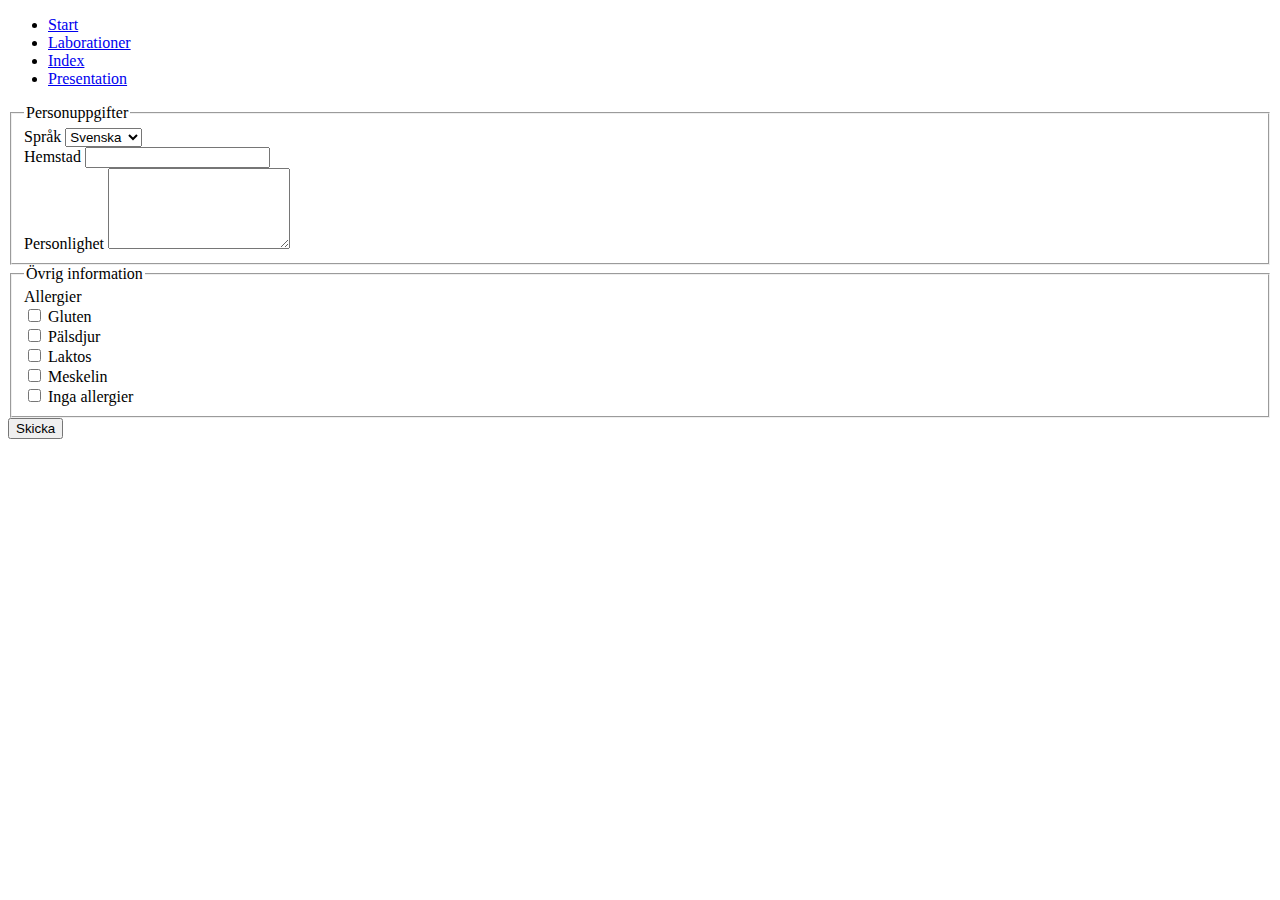
==== pages/kontakt.html @ b1aacc97 "Lab 1.9 färdig" ====
<!DOCTYPE html>
<html>
    <head>
        <meta charset="utf-8" /> 
        <title>Kontakt</title>
    </head>
    <body>



        <ul>
            <li><a href="kontakt.html">Start</a></li>
            <li><a href="laborationer.html">Laborationer</a></li>
            <li><a href="../index.html">Index</a></li>
            <li><a href="presentation.html">Presentation</a></li>
        </ul>

<form id="form" action="http://voyager.lnu.se/tekinet/kurser/dtt/wp_webbintro/form.php" method="post">
<fieldset>
    <legend>Personuppgifter</legend>
    <label>Språk</label>
                    <select>
                    <option>Svenska</option>
                    <option>Engelska</option>
                    <option>Tyska</option>
                    <option>Franska</option>
                    <option>Ryska</option>
                    </select>
                    <br>

    <label>Hemstad</label>
                    <input><br>

    <label>Personlighet</label>
    <textarea rows="5" cols="20"></textarea>
</fieldset>
    
<fieldset>
    <legend>Övrig information</legend>    
    <label>Allergier</label><br>    
    <input type="checkbox" name="g1[]" value="gluten" /> Gluten<br>
    <input type="checkbox" name="g1[]" value="pälsdjur" /> Pälsdjur<br>
    <input type="checkbox" name="g1[]" value="laktos" /> Laktos<br>
    <input type="checkbox" name="g1[]" value="meskelin" /> Meskelin<br>
    <input type="checkbox" name="g1[]" value="inga allergier" /> Inga allergier


</fieldset>    
    
<input type="submit" value="Skicka">   
    
    
</form>




 <!--<p>Absoluta/Relativa sökvägar, frågor och svar<p>

        <p>1.4.1. Vilken är den absoluta sökvägen till filen bottom.html?<br>www.server.se/html/pages/bottom.html</p>

        <p>1.4.2. Vilken är den relativa sökvägen från filen default.html till filen top.html?<br>pages/top.html</p>

        <p>1.4.3. Vilken är den relativa sökvägen från filen bottom.html till filen index.html?<br>../../index.html</p> 

        <p>1.4.4. Vilken är den absoluta sökvägen till filen index.html?<br>www.server.se</p>

        <p>1.4.5. Vilken är den relativa sökvägen från filen top.html till bottom.html?<br>bottom.html</p> 

        <p>1.4.6. Vilken är den relativa sökvägen från filen index.html till top.html?<br>html/pages/top.html</p>--> 
        
    </body>
</html>
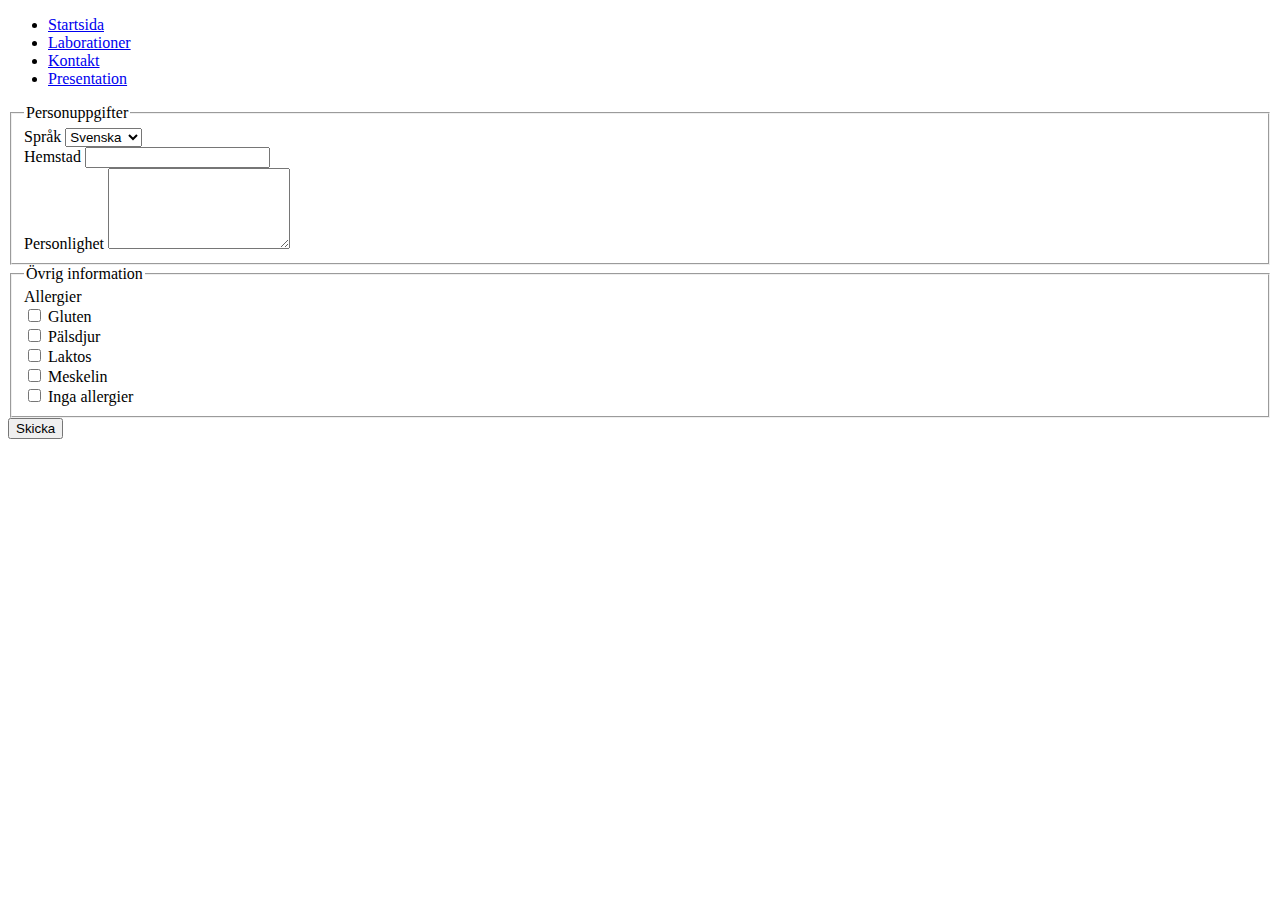
==== commit f73c64c7: "Labben uppdaterad" ====
--- a/pages/kontakt.html
+++ b/pages/kontakt.html
@@ -6,12 +6,10 @@
     </head>
     <body>
 
-
-
         <ul>
-            <li><a href="kontakt.html">Start</a></li>
+            <li><a href="../index.html">Startsida</a></li>
             <li><a href="laborationer.html">Laborationer</a></li>
-            <li><a href="../index.html">Index</a></li>
+            <li><a href="kontakt.html">Kontakt</a></li>
             <li><a href="presentation.html">Presentation</a></li>
         </ul>
 
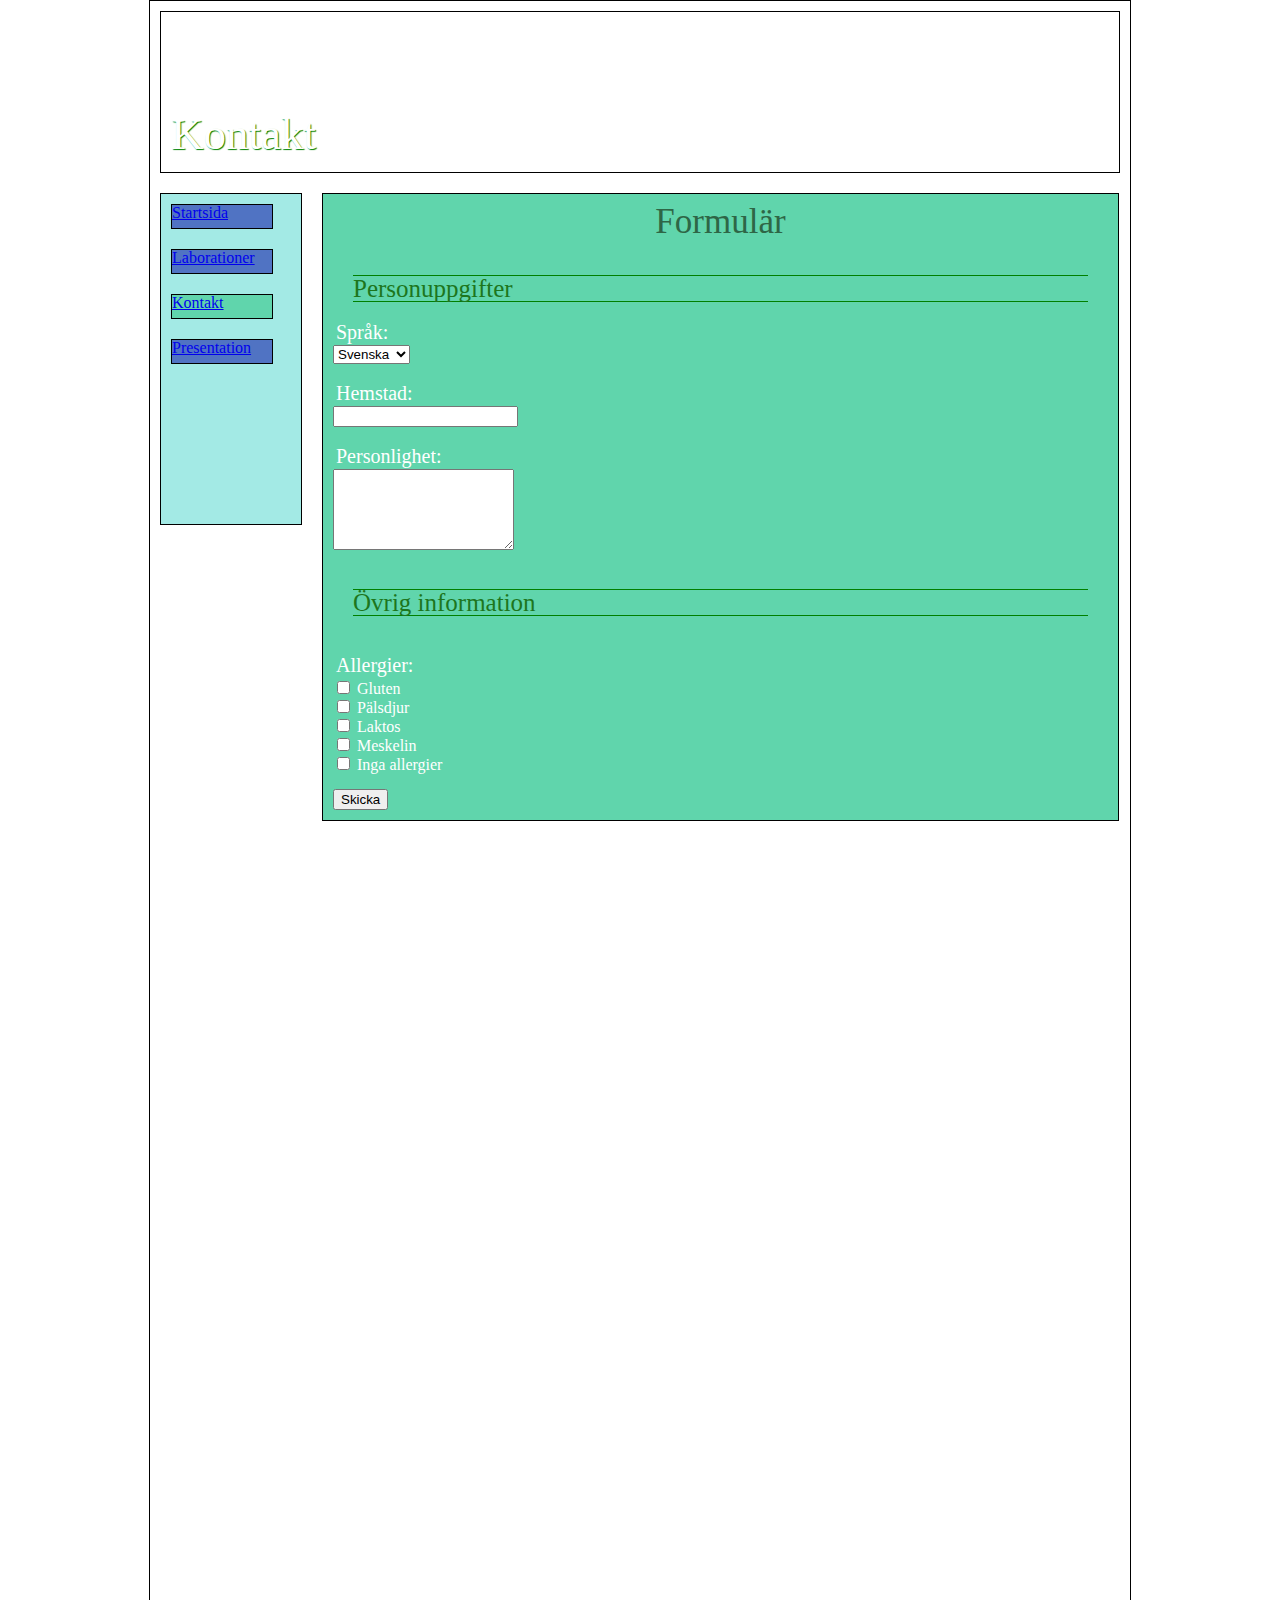
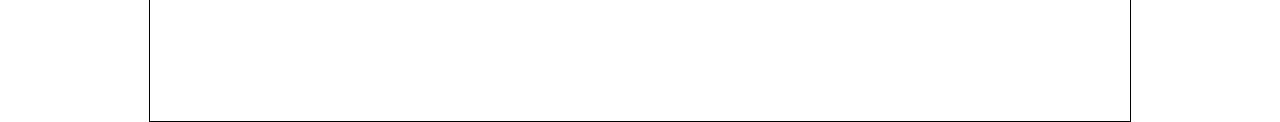
==== commit 2ab7acf5: "Lab 3.2 färdig" ====
--- a/pages/kontakt.html
+++ b/pages/kontakt.html
@@ -1,56 +1,73 @@
 <!DOCTYPE html>
 <html>
     <head>
+    <link rel="stylesheet" href="../css/style.css" media="screen">
+    <link rel="stylesheet" href="../css/print.css" media="print">
         <meta charset="utf-8" /> 
         <title>Kontakt</title>
     </head>
     <body>
 
+<div id="wrapper">
+
+<div id="header">
+        <h1>Kontakt</h1>
+</div>
+
+<div id="navigation">
+        
         <ul>
-            <li><a href="../index.html">Startsida</a></li>
-            <li><a href="laborationer.html">Laborationer</a></li>
-            <li><a href="kontakt.html">Kontakt</a></li>
-            <li><a href="presentation.html">Presentation</a></li>
+            <li><a href="../index.html" class="navigation">Startsida</a></li>
+            <li><a href="laborationer.html" class="navigation">Laborationer</a></li>
+            <li><a href="kontakt.html" class="active" class="navigation">Kontakt</a></li>
+            <li><a href="presentation.html" class="navigation">Presentation</a></li>
         </ul>
+</div>
 
+<div id="content">
+
+<h2>Formulär</h2>
+<br>
 <form id="form" action="http://voyager.lnu.se/tekinet/kurser/dtt/wp_webbintro/form.php" method="post">
 <fieldset>
-    <legend>Personuppgifter</legend>
-    <label>Språk</label>
-                    <select>
-                    <option>Svenska</option>
-                    <option>Engelska</option>
-                    <option>Tyska</option>
-                    <option>Franska</option>
-                    <option>Ryska</option>
+    <h3>Personuppgifter</h3>
+    <label for="sprak"><h4>Språk:</h4></label>
+                    <select id="sprak" name="språk">
+                    <option value="svenska">Svenska</option>
+                    <option value="engelska">Engelska</option>
+                    <option value="tyska">Tyska</option>
+                    <option value="franska">Franska</option>
+                    <option value="ryska">Ryska</option>
                     </select>
                     <br>
+    <br>
+    <label for="hemstad"><h4>Hemstad:</h4></label>
+                    <input id="hemstad" name="ort" type="text"><br>
+    <br>
+    <label><h4>Personlighet:</h4></label>
+    <textarea rows="5" cols="20"></textarea>
 
-    <label>Hemstad</label>
-                    <input><br>
-
-    <label>Personlighet</label>
-    <textarea rows="5" cols="20"></textarea>
 </fieldset>
+    <br>
+<fieldset>
+    <h3>Övrig information</h3>
+    <br>
+    <label><h4>Allergier:</h4></label>
     
-<fieldset>
-    <legend>Övrig information</legend>    
-    <label>Allergier</label><br>    
-    <input type="checkbox" name="g1[]" value="gluten" /> Gluten<br>
-    <input type="checkbox" name="g1[]" value="pälsdjur" /> Pälsdjur<br>
-    <input type="checkbox" name="g1[]" value="laktos" /> Laktos<br>
-    <input type="checkbox" name="g1[]" value="meskelin" /> Meskelin<br>
-    <input type="checkbox" name="g1[]" value="inga allergier" /> Inga allergier
-
+    <input type="checkbox" name="allergier[]" value="gluten" /> Gluten<br>
+    <input type="checkbox" name="allergier[]" value="pälsdjur" /> Pälsdjur<br>
+    <input type="checkbox" name="allergier[]" value="laktos" /> Laktos<br>
+    <input type="checkbox" name="allergier[]" value="meskelin" /> Meskelin<br>
+    <input type="checkbox" name="allergier[]" value="inga allergier" /> Inga allergier
 
 </fieldset>    
-    
+    <br>
 <input type="submit" value="Skicka">   
     
     
 </form>
 
-
+</div>
 
 
  <!--<p>Absoluta/Relativa sökvägar, frågor och svar<p>
@@ -67,5 +84,6 @@
 
         <p>1.4.6. Vilken är den relativa sökvägen från filen index.html till top.html?<br>html/pages/top.html</p>--> 
         
+</div>
     </body>
 </html>
--- a/css/style.css
+++ b/css/style.css
@@ -0,0 +1,204 @@
+/* http://meyerweb.com/eric/tools/css/reset/ 
+   v2.0 | 20110126
+   License: none (public domain)
+*/
+
+html, body, div, span, applet, object, iframe,
+h1, h2, h3, h4, h5, h6, p, blockquote, pre,
+a, abbr, acronym, address, big, cite, code,
+del, dfn, em, img, ins, kbd, q, s, samp,
+small, strike, strong, sub, sup, tt, var,
+b, u, i, center,
+dl, dt, dd, ol, ul, li,
+fieldset, form, label, legend,
+table, caption, tbody, tfoot, thead, tr, th, td,
+article, aside, canvas, details, embed, 
+figure, figcaption, footer, header, hgroup, 
+menu, nav, output, ruby, section, summary,
+time, mark, audio, video {
+	margin: 0;
+	padding: 0;
+	border: 0;
+	font-size: 100%;
+	font: inherit;
+	vertical-align: baseline;
+}
+/* HTML5 display-role reset for older browsers */
+article, aside, details, figcaption, figure, 
+footer, header, hgroup, menu, nav, section {
+	display: block;
+}
+body {
+	line-height: 1;
+}
+ol, ul {
+	list-style: none;
+}
+blockquote, q {
+	quotes: none;
+}
+blockquote:before, blockquote:after,
+q:before, q:after {
+	content: '';
+	content: none;
+}
+table {
+	border-collapse: collapse;
+	border-spacing: 0;
+}
+/* Här avslutas nollställningskoden*/
+
+/*Deklarerar kolumnerna*/
+#wrapper {
+    
+    border: 1px solid black;
+    width: 980px ;
+    height: 1720px ;
+    margin: auto ;
+}
+
+#header {
+    
+    border: 1px solid black;
+    width: 958px ;
+    height: 160px ;
+    margin: 10px ;
+    text-decoration: #FFFFFFF;
+    background-image: url(../pics/solnedgang.png);
+}
+
+#navigation {
+    
+    border: 1px solid black;
+    float: left;
+    width: 140px ;
+    height: 330px ;
+    margin: 10px ;
+    background-color: #A3EAE5 ;
+    list-style-type: none;
+    background-image: url(../pics/logga.png);
+    background-position: 0 180px;
+    background-repeat: no-repeat;
+}
+
+
+#content {
+    
+    border: 1px solid black;
+    float: left;
+    width: 775px ;
+    height: auto ;
+    margin: 10px ;
+    padding: 10px;
+    background-color: #60D5AC ;
+    color: #FFFFFF ;
+    font-family: Georgia;
+    
+}
+
+#content ul 
+{
+    margin: 10px;
+}
+
+#content ol 
+{
+    margin: 10px;
+}
+
+#content dl 
+{
+    margin: 10px;
+}
+
+/*Anger bildens position och ger en fin ram*/
+.image
+{
+    float: right;
+    border-color: #FFFFFF;
+    border-width: 3px;
+    border-style: solid;
+    margin: -1px;
+}
+
+.portrattfoto
+{
+    float: left;
+    border-color: #FFFFFF;
+    border-width: 3px;
+    border-style: solid;
+    margin: -1px;
+}
+
+.text
+{
+    float left 
+}
+
+ /* Deklarerar typografin */
+h1 { color: #FFFFFF; }
+h2 { color: #2E6646; }
+h3 { color: #1D761D; }
+p { color: #FFFFFF ; }
+
+h1 { font-size: 45px;  
+     font-family: Georgia;
+     margin-top: 100px;
+     margin-left: 10px;
+     text-shadow: 1px 1px 1px green;
+}
+
+h2 { font-size: 35px; 
+     font-family: Georgia;
+     text-decoration: none;
+     text-align: center;
+}
+
+h3 { font-size: 25px; 
+     font-family: Georgia;
+     margin: 20px;
+     text-decoration: none;
+     border-bottom: solid 1px green;
+     border-top: solid 1px green;
+}
+
+h4 { font-size: 20px; 
+     font-family: Georgia;
+     margin: 3px;
+     text-decoration: none;
+}
+
+p { font-size: 17px; 
+    font-family: Georgia;
+    margin: 10px;
+}
+
+/* De klickbara blocken. Färg, storlek osv.*/
+.navigation {
+display: inline-block; 
+width: 100px;
+height: 23px;
+margin: 10px;
+border: 1px solid black;
+background: #5073C3;
+}
+
+/*Det aktiva klickbara blocket*/
+.navigation:hover { background-color: #60D5AC; }
+
+.active {
+display: inline-block; 
+width: 100px;
+height: 23px;
+margin: 10px;
+border: 1px solid black;
+background: #60D5AC;
+}
+
+/*Anger färgen till länkarna*/
+a:link {color:000000;}     /* unvisited link */
+a:visited {color:#000000;}     /* visited link */
+
+
+
+ 
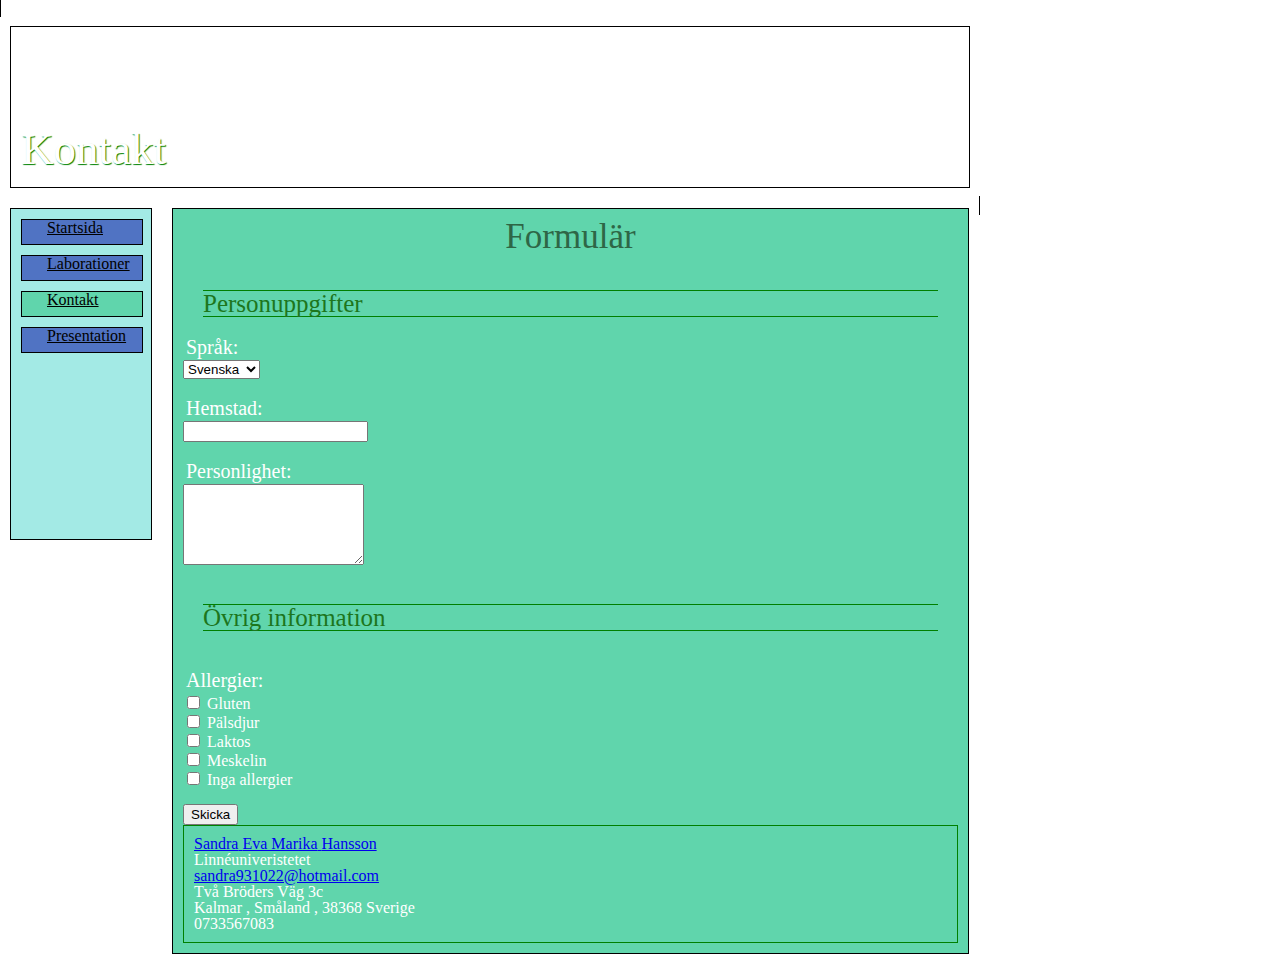
==== commit 6a7e4601: "Lab 5.1 och 5.2 färdig" ====
--- a/pages/kontakt.html
+++ b/pages/kontakt.html
@@ -3,28 +3,31 @@
     <head>
     <link rel="stylesheet" href="../css/style.css" media="screen">
     <link rel="stylesheet" href="../css/print.css" media="print">
-        <meta charset="utf-8" /> 
+    <link rel="stylesheet" href="../css/mobile.css" media="only screen and (max-width:481px)"/>
+    <link rel="icon" type="image/ico" href="../pics/favicon.ico"/>
+    <link rel="apple-touch-icon" href="../pics/shroomtwo.png" sizes="74*74"/>
+        <meta charset="utf-8" name="viewport" content="width:device-width, initial-scale=1.0" /> 
         <title>Kontakt</title>
     </head>
     <body>
 
-<div id="wrapper">
+<wrapper id="wrapper">
 
-<div id="header">
+<header id="header">
         <h1>Kontakt</h1>
-</div>
+</header>
 
-<div id="navigation">
+<nav id="navigation">
         
-        <ul>
-            <li><a href="../index.html" class="navigation">Startsida</a></li>
-            <li><a href="laborationer.html" class="navigation">Laborationer</a></li>
-            <li><a href="kontakt.html" class="active" class="navigation">Kontakt</a></li>
-            <li><a href="presentation.html" class="navigation">Presentation</a></li>
+        <ul id="menu-list">
+            <li><a id="house-icon" href="../index.html" class="navigation">Startsida</a></li>
+            <li><a id="tool-icon" href="../pages/laborationer.html" class="navigation">Laborationer</a></li>
+            <li><a id="mail-icon" href="../pages/kontakt.html" class="active" class="navigation">Kontakt</a></li>
+            <li><a id="person-icon" href="../pages/presentation.html" class="navigation">Presentation</a></li>
         </ul>
-</div>
+</nav>
 
-<div id="content">
+<main id="content">
 
 <h2>Formulär</h2>
 <br>
@@ -67,7 +70,27 @@
     
 </form>
 
-</div>
+<div id="hcard-Sandra-Eva-Marika-Hansson" class="vcard">
+ <a class="url fn n" href="https://c9.io/sandrahansson93/1ik415-sh222td-laborationer/workspace/pages/kontakt.html">  <span class="given-name">Sandra</span>
+  <span class="additional-name">Eva Marika</span>
+  <span class="family-name">Hansson</span>
+</a>
+ <div class="org">Linnéuniveristetet</div>
+ <a class="email" href="mailto:sandra931022@hotmail.com">sandra931022@hotmail.com</a>
+ <div class="adr">
+  <div class="street-address">Två Bröders Väg 3c</div>
+  <span class="locality">Kalmar</span>
+, 
+  <span class="region">Småland</span>
+, 
+  <span class="postal-code">38368</span>
+
+  <span class="country-name">Sverige</span>
+  <div class="tel">0733567083</div>
+ </div>
+
+ 
+</main>
 
 
  <!--<p>Absoluta/Relativa sökvägar, frågor och svar<p>
@@ -84,6 +107,6 @@
 
         <p>1.4.6. Vilken är den relativa sökvägen från filen index.html till top.html?<br>html/pages/top.html</p>--> 
         
-</div>
+</wrapper>
     </body>
 </html>
--- a/css/style.css
+++ b/css/style.css
@@ -51,6 +51,7 @@
 /*Deklarerar kolumnerna*/
 #wrapper {
     
+
     border: 1px solid black;
     width: 980px ;
     height: 1720px ;
@@ -79,6 +80,7 @@
     background-image: url(../pics/logga.png);
     background-position: 0 180px;
     background-repeat: no-repeat;
+    
 }
 
 
@@ -115,19 +117,13 @@
 .image
 {
     float: right;
-    border-color: #FFFFFF;
-    border-width: 3px;
-    border-style: solid;
     margin: -1px;
 }
 
 .portrattfoto
 {
     float: left;
-    border-color: #FFFFFF;
-    border-width: 3px;
-    border-style: solid;
-    margin: -1px;
+    margin: 10px;
 }
 
 .text
@@ -139,7 +135,7 @@
 h1 { color: #FFFFFF; }
 h2 { color: #2E6646; }
 h3 { color: #1D761D; }
-p { color: #FFFFFF ; }
+p  { color: #FFFFFF ; }
 
 h1 { font-size: 45px;  
      font-family: Georgia;
@@ -170,12 +166,11 @@
 
 p { font-size: 17px; 
     font-family: Georgia;
-    margin: 10px;
+    margin:10px;
 }
 
 /* De klickbara blocken. Färg, storlek osv.*/
 .navigation {
-display: inline-block; 
 width: 100px;
 height: 23px;
 margin: 10px;
@@ -199,6 +194,52 @@
 a:link {color:000000;}     /* unvisited link */
 a:visited {color:#000000;}     /* visited link */
 
+/*meny ikonerna för laborationssidan*/
+#menu-list a
+{
+    width:95px;
+    height: 24px;
+    display:block;
+    background-image: url(../pics/sprite.png);
+    background-repeat: no-repeat;
+    padding-left:25px;
+    color:black;
+}
+#menu-list ul {
+    list-style-type:none;
+}
+#menu-list li 
+{
+    width: 100%;
+    display: block;
+    margin:right;
+}
+
+#house-icon { background-position: 0 -48px }
+#house-icon:hover { background-position: 0 0px }
+
+#tool-icon { background-position: 0 -144px }
+#tool-icon:hover { background-position: 0 -96px }
+
+#person-icon { background-position: 0 -240px }
+#person-icon:hover { background-position: 0 -192px }
+
+#mail-icon { background-position: 0 -336px }
+#mail-icon:hover { background-position: 0 -288px }
+
+img { max-width: 100%; }
+
+#hcard-Sandra-Eva-Marika-Hansson
+{
+    padding:10px;
+    border:1px;
+    border-color:green;
+    border-style:solid;
+}
+
+
+
+
 
 
  
